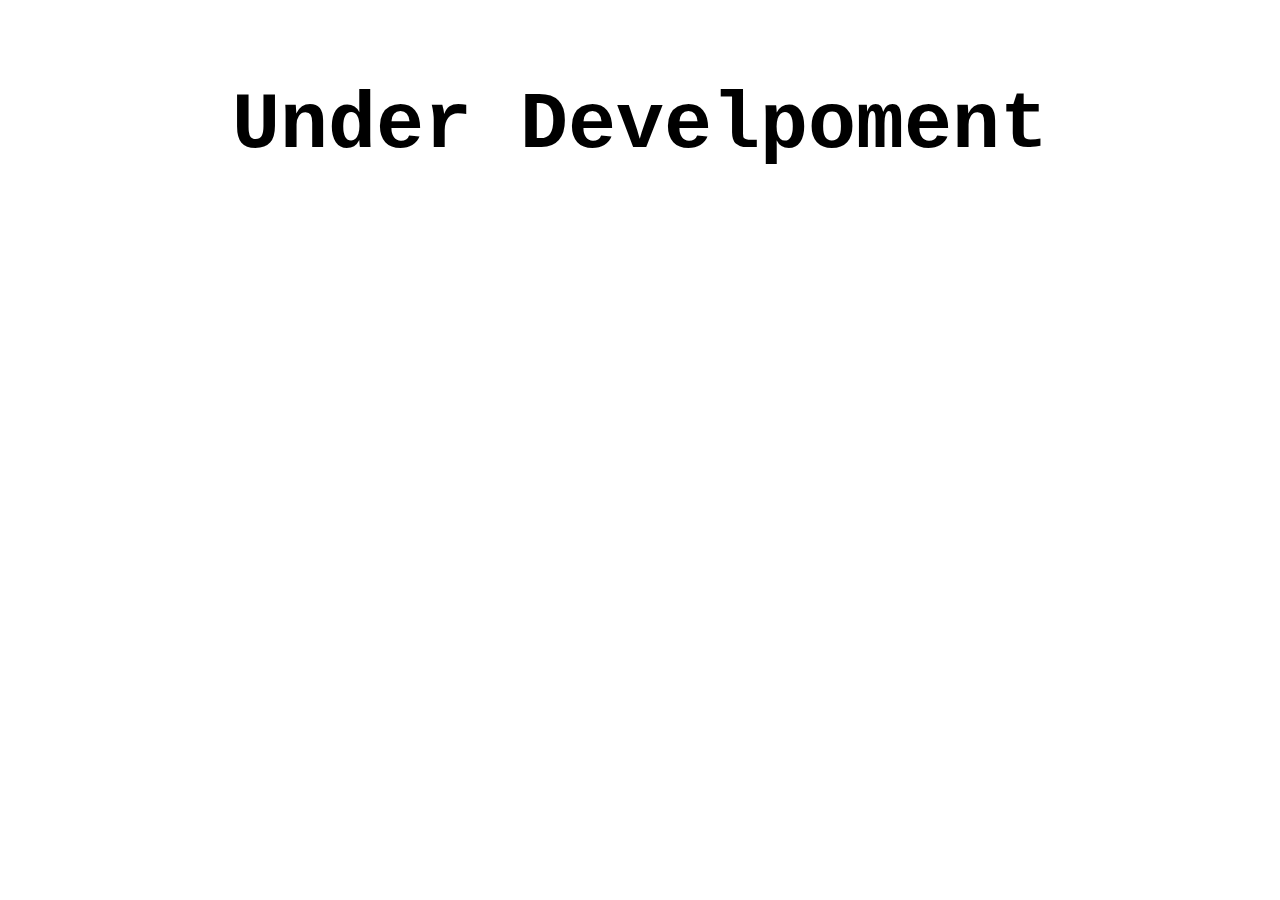
==== index.html @ eae14ba9 "Add files via upload" ====
<!DOCTYPE html>
<html lang="en">
<head>
    <link rel="stylesheet" href="style.css">
    <title>Under Development</title>
</head>
<body>
    <p class="dev">Under Develpoment</p>
</body>
</html>
---- style.css ----
body{
    height: 100%;
    animation: myanimation 10s infinite;
}
p.dev{
    height: 100%;
    width: 100%;
    font-family: 'Courier New', Courier, monospace;
    text-align: center;
    vertical-align: middle;
    font-size: 5em;
    font-weight: bold;
    animation: myanimationText 10s infinite;  
}

@keyframes myanimationText {
    0% {color: rgb(184, 153, 255);}
    25%{color:yellow;}
    50%{color:green;}
    75%{color:brown;}
    100% {color: red;}
  }
@keyframes myanimation {
    0% {background-color: rgb(71, 88, 243);}
    25%{background-color:rgb(0, 255, 221);}
    50%{background-color:rgb(71, 240, 28);}
    75%{background-color:rgb(248, 33, 69);}
    100% {background-color: rgb(229, 252, 30);}
  }
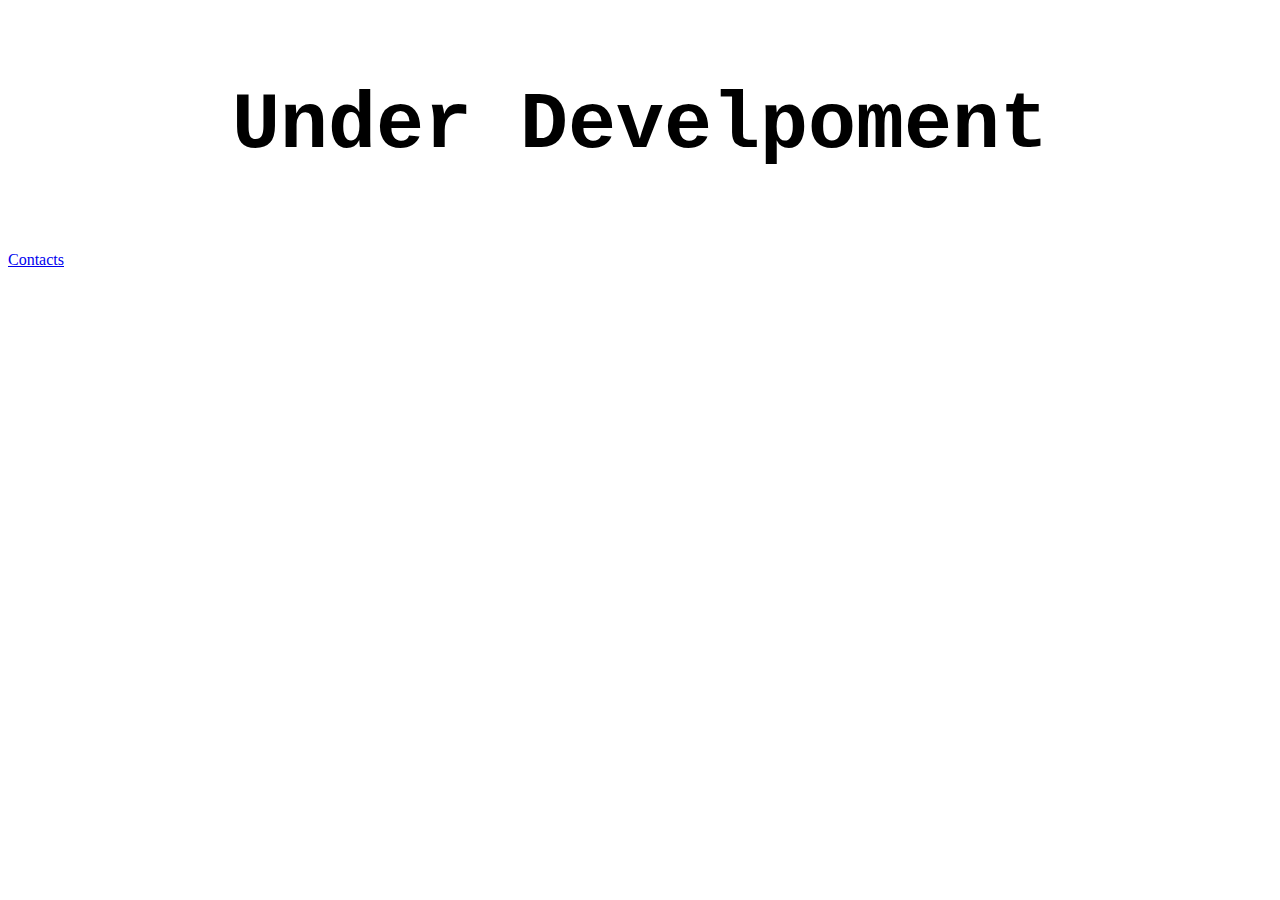
==== commit 5307db88: "Add files via upload" ====
--- a/index.html
+++ b/index.html
@@ -6,5 +6,6 @@
 </head>
 <body>
     <p class="dev">Under Develpoment</p>
+    <p><a href="./Contacts/">Contacts</a></p>
 </body>
 </html>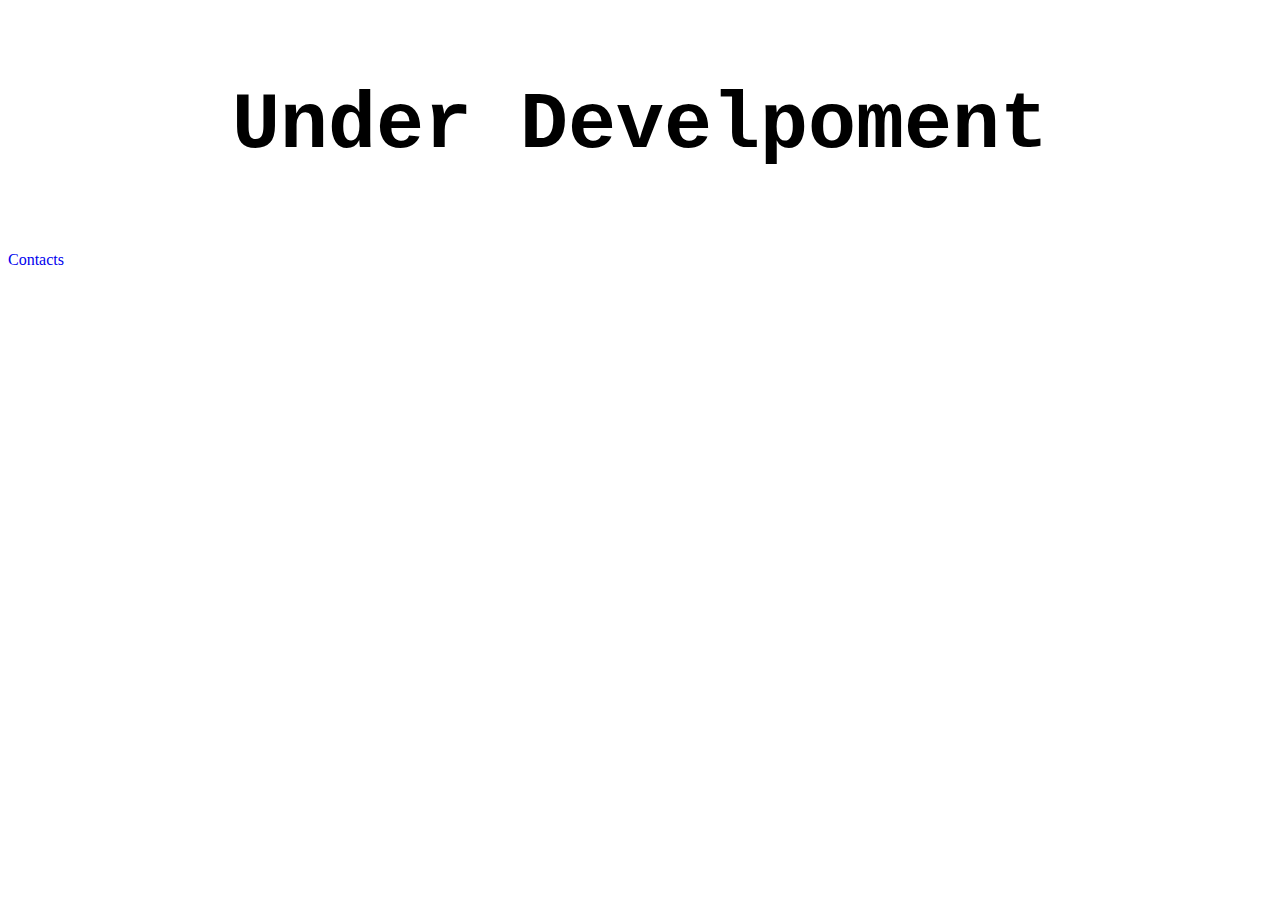
==== commit ae769951: "Add files via upload" ====
--- a/index.html
+++ b/index.html
@@ -6,6 +6,6 @@
 </head>
 <body>
     <p class="dev">Under Develpoment</p>
-    <p><a href="./Contacts/">Contacts</a></p>
+    <p class="link"><a href="./Contacts/">Contacts</a></p>
 </body>
 </html>--- a/style.css
+++ b/style.css
@@ -12,7 +12,9 @@
     font-weight: bold;
     animation: myanimationText 10s infinite;  
 }
-
+p.link a{
+  text-decoration: none;
+}
 @keyframes myanimationText {
     0% {color: rgb(184, 153, 255);}
     25%{color:yellow;}
